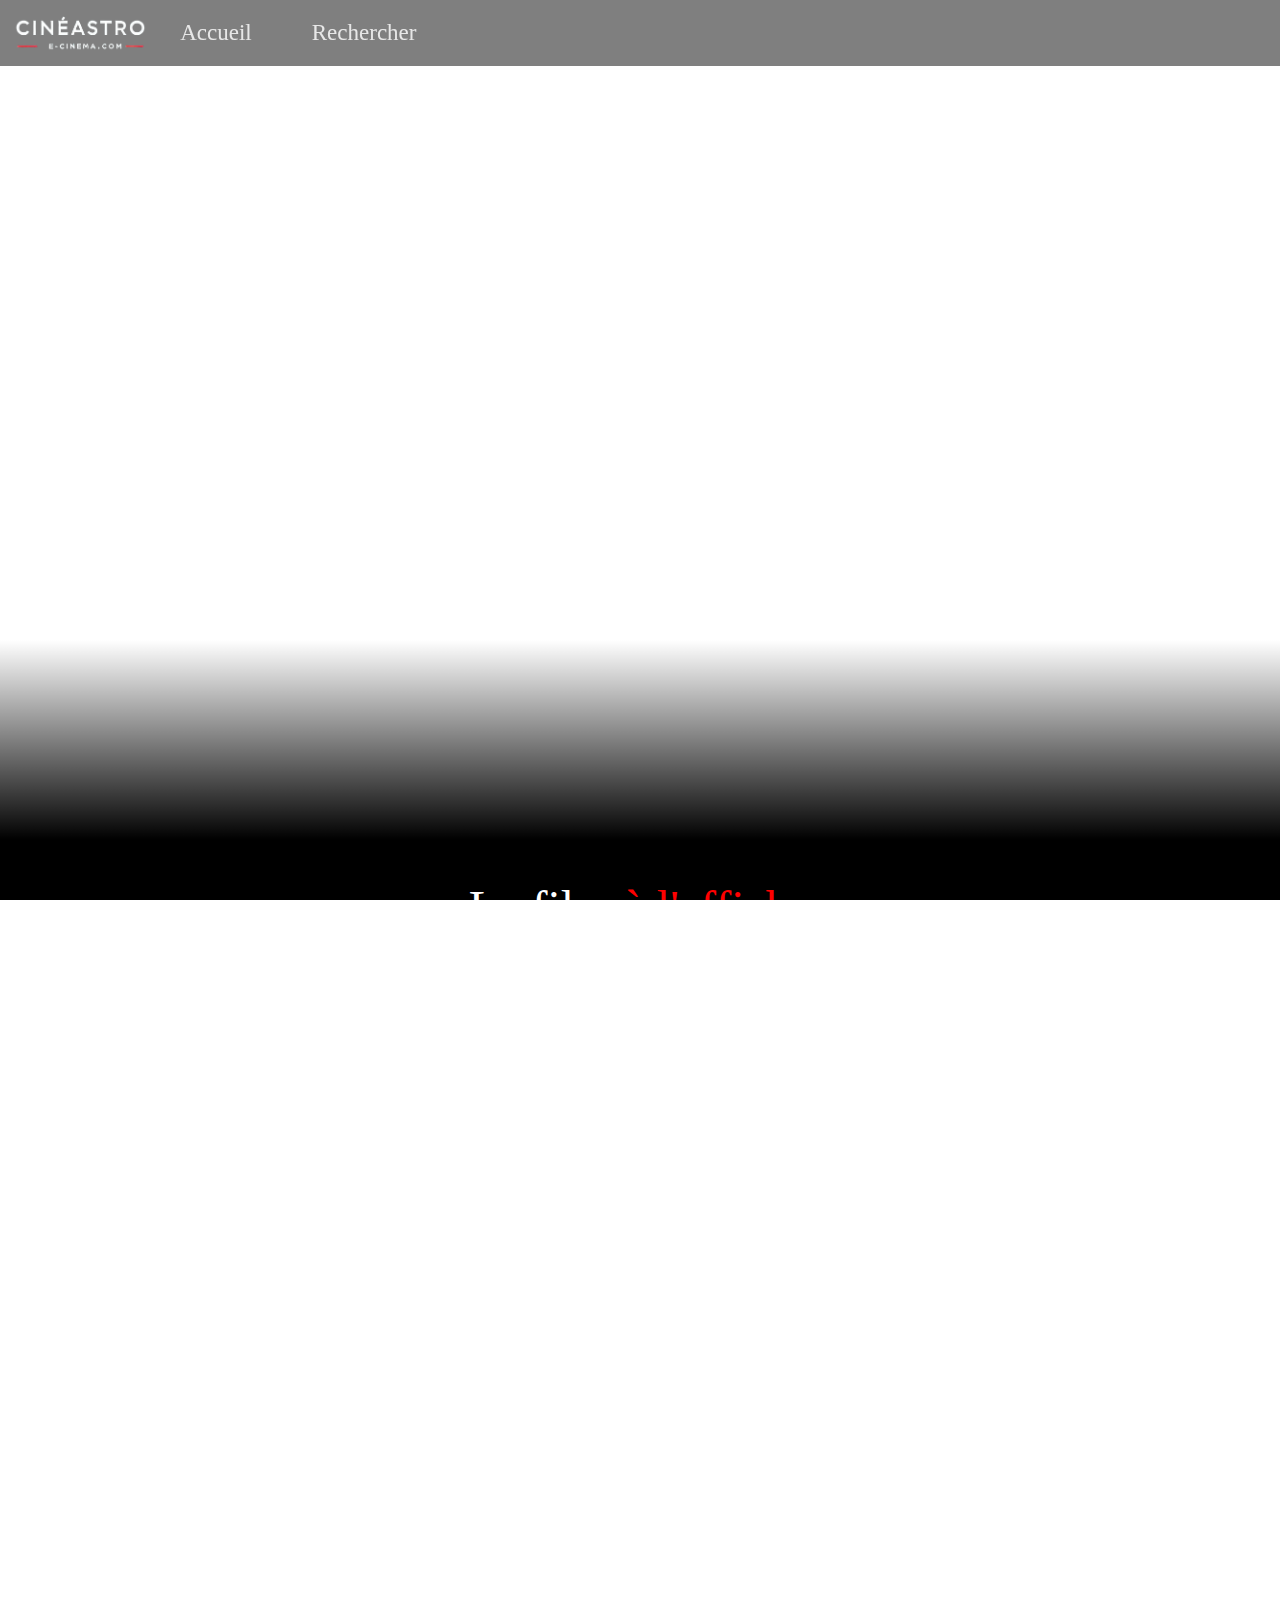
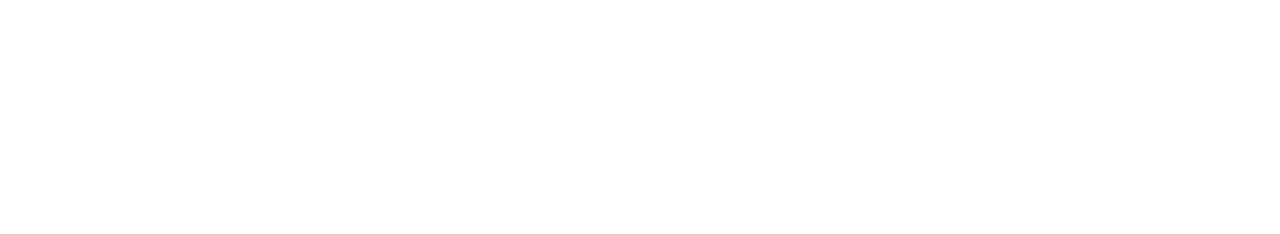
==== index.html @ 44441788 "Rework generation d'affiche + ajour bouton dans Wicked" ====
<!DOCTYPE html>
<html lang="en">
  <head>
    <meta charset="UTF-8" />
    <meta name="viewport" content="width=device-width, initial-scale=1.0" />
    <title>CinéAstro.com</title>
    <link rel="stylesheet" href="index.css" />
    <link rel="icon" href="img/logo.png" />
  </head>
  <body>
    <main>
      <header>
        <nav class="nav">
          <img src="img/logo.png" alt="Logo du site" id="logo" />
          <a href="index.html" class="navigation" id="Accueil">Accueil</a>
          <a href="search.html" class="navigation" id="decouvrir">Rechercher</a>
        </nav>
      </header>
    </main>
    <div class="video-container">
      <video autoplay muted loop>
        <source src="vid/BandeAnnonce.mp4" type="video/mp4" />
        Votre navigateur ne supporte pas la lecture de vidéos.
      </video>
      <div class="gradient"></div>
    </div>
    <section class="FilmAffiche">
      <p class="titleaffiche">Le film <span id="affiche">à l'affiche</span></p>
      <div class="Wicked">
          <div><p class="titleWicked">Wicked</p>
            <div class="star-display">★★★★★</div>
                <p id="descWicked">"Elphaba, une jeune femme incomprise à cause de sa peau verte, et Glinda,<br> une fille populaire, deviennent amies à l'université de Shiz, au pays d'Oz.<br> 
                  Après une rencontre avec le Merveilleux Magicien d'Oz, leur amitié atteint<br> un point critique..." Lire la suite</p>
                  <hr>
                <p id="Director">De : Jon M. Chu</p>
                <p id="Actor">Avec : Cynthia Erivo, Ariana Grande, Jeff Goldblum</p>
                <button class="buttonWicked">En savoir plus</button>
              </div>
          <img src="https://m.media-amazon.com/images/M/MV5BOWMwYjYzYmMtMWQ2Ni00NWUwLTg2MzAtYzkzMDBiZDIwOTMwXkEyXkFqcGc@._V1_SX300.jpg" alt="Wicked" class="afficheWicked" />
        </div>
    </section>
    <section class="section">
      <p class="titleaffiche">La sélection <span id="affiche">du moment</span></p>
      <div id="movieContainer"></div>
      <div class="tendance">
        <button class="button" id="button1">Voir plus de films</button>
      </div>
    </section>

    <script src="index.js"></script>
  </body>
</html>
---- index.css ----
h1 {
  text-align: center;
  font-size: 48px;
}

.nav {
  position: fixed;
  top: 0;
  left: 0;
  width: 100%;
  background-color: rgba(0, 0, 0, 0.5);
  padding: 10px;
  display: flex;
  flex-direction: row;
  align-items: center;
  justify-content: left;
  z-index: 1000;
}
.navigation {
  margin: 10px;
  font-size: 23px;
  color: rgba(255, 255, 255, 0.817);
  text-decoration: none;
  margin-right: 50px;
}

* {
  margin: 0;
  padding: 0;
  box-sizing: border-box;
}

html,
body {
  width: 100%;
  height: 100%;
  overflow-x: hidden;
}

#movieContainer {
  display: flex;
  flex-wrap: wrap;
  justify-content: space-evenly;
  align-items: center;
  margin-top: 100px;
}

.tendance {
  display: flex;
  justify-content: center;
  align-items: center; 
  width: 100%; 
  height: 100%; 
}

#movieContainer {
  display: grid;
  grid-template-columns: repeat(3, 1fr);
  gap: 10%;
  padding: 20px;
}

.afficheChargee {
  width: 100%;
  border-radius: 8px;
  border: 2.5px solid black;
}

.button {
  background-color: #00254d;
  color: white;
  font-family: Arial, sans-serif;
  font-weight: bold;
  border: none;
  margin-top: 10%;
  border-radius: 25px;
  padding: 10px 20px;
  text-align: center;
  text-decoration: none;
  cursor: pointer;
  box-shadow: 0px 2px 5px rgba(0, 0, 0, 0.2);
  display: flex;
  align-items: center;
}

.nav img {
  height: 40px;
  margin-right: 20px;
  margin-top: 4px;
}

.FilmAffiche {
  padding: 20px;
  margin-top: 800px;
  background-color: black;
  color: white;
  margin-top: 100vh;
  margin-top: 0;
  margin-bottom: 0;
}

.section {
  background-color: white;
}

.video-container {
  width: 100%;
  height: calc(100vh - 60px);
  overflow: hidden;
  position: relative;
}

.video-container video {
  width: 100%;
  height: 100%;
  object-fit: cover;
  object-position: center center;
  position: absolute;
  top: 0;
  left: 0;
}

.gradient {
  position: absolute;
  bottom: 0;
  left: 0;
  width: 100%;
  height: 200px;
  background: linear-gradient(to bottom, rgba(0, 0, 0, 0) 0%, black 100%);
  pointer-events: none;
}

.titleaffiche {
  font-size: 48px;
  text-align: center;
  margin-top: 20px;
  margin-bottom: 80px;
}

#affiche {
  color: red;
}

.titleWicked{
  font-size: 36px;
  color: white;
  text-align: left;
  margin-right: 50px;

}

.afficheWicked{
  display: flex;
  justify-content: space-between;
}

#descWicked{
  font-size: 24px;
  color: white;
  margin-right: 25px;
  display: flex;
  justify-content: flex-start;
  margin-bottom: 30px;
}

#Director{
  font-size: 24px;
  color: white;
  display: flex;
  justify-content: flex-start;
  margin-bottom: 15px;
  margin-top: 30px;
}

#Actor{
  font-size: 24px;
  color: white;
  display: flex;
  justify-content: flex-start;
  margin-bottom: 15px;
}

.Wicked{
  display: flex;
  justify-content: space-around;  
  margin-top: 20px;
  margin-bottom: 0px;
  margin-left: 12%
}

.buttonWicked{
  font-size: 18px;
  background-color: #00254d;
  color: white;
  font-family: Arial, sans-serif;
  font-weight: bold;
  border: none;
  border-radius: 25px;
  padding: 10px 20px;
  text-align: center;
  text-decoration: none;
  cursor: pointer;
  box-shadow: 0px 2px 5px rgba(0, 0, 0, 0.2);
  display: flex;
  align-items: center;
  margin-top: 35px;
}

.star-display {
  font-size: 2rem;
  color: gold;
  display: flex;
  justify-content: flex-start;
  margin-right: 50px;
  margin-top: 5px;
  margin-bottom: 15px;
}

@media (max-width: 768px) {
  h1 {
    font-size: 32px;
  }

  .nav {
    flex-direction: column;
    align-items: flex-start;
  }

  .navigation {
    font-size: 18px;
    margin-right: 10px;
  }

  .titleaffiche {
    font-size: 36px;
  }

  .button {
    font-size: 14px;
    padding: 8px 16px;
  }
}


@media (min-width: 769px) and (max-width: 1024px) {
  h1 {
    font-size: 40px;
  }

  .navigation {
    font-size: 20px;
  }

  .titleaffiche {
    font-size: 42px;
  }

  .button {
    font-size: 16px;
    padding: 10px 18px;
  }
}

@media (min-width: 1025px) {
  h1 {
    font-size: 48px;
  }

  .titleaffiche {
    font-size: 48px;
  }

  .button {
    font-size: 18px;
    padding: 10px 20px;
  }
}
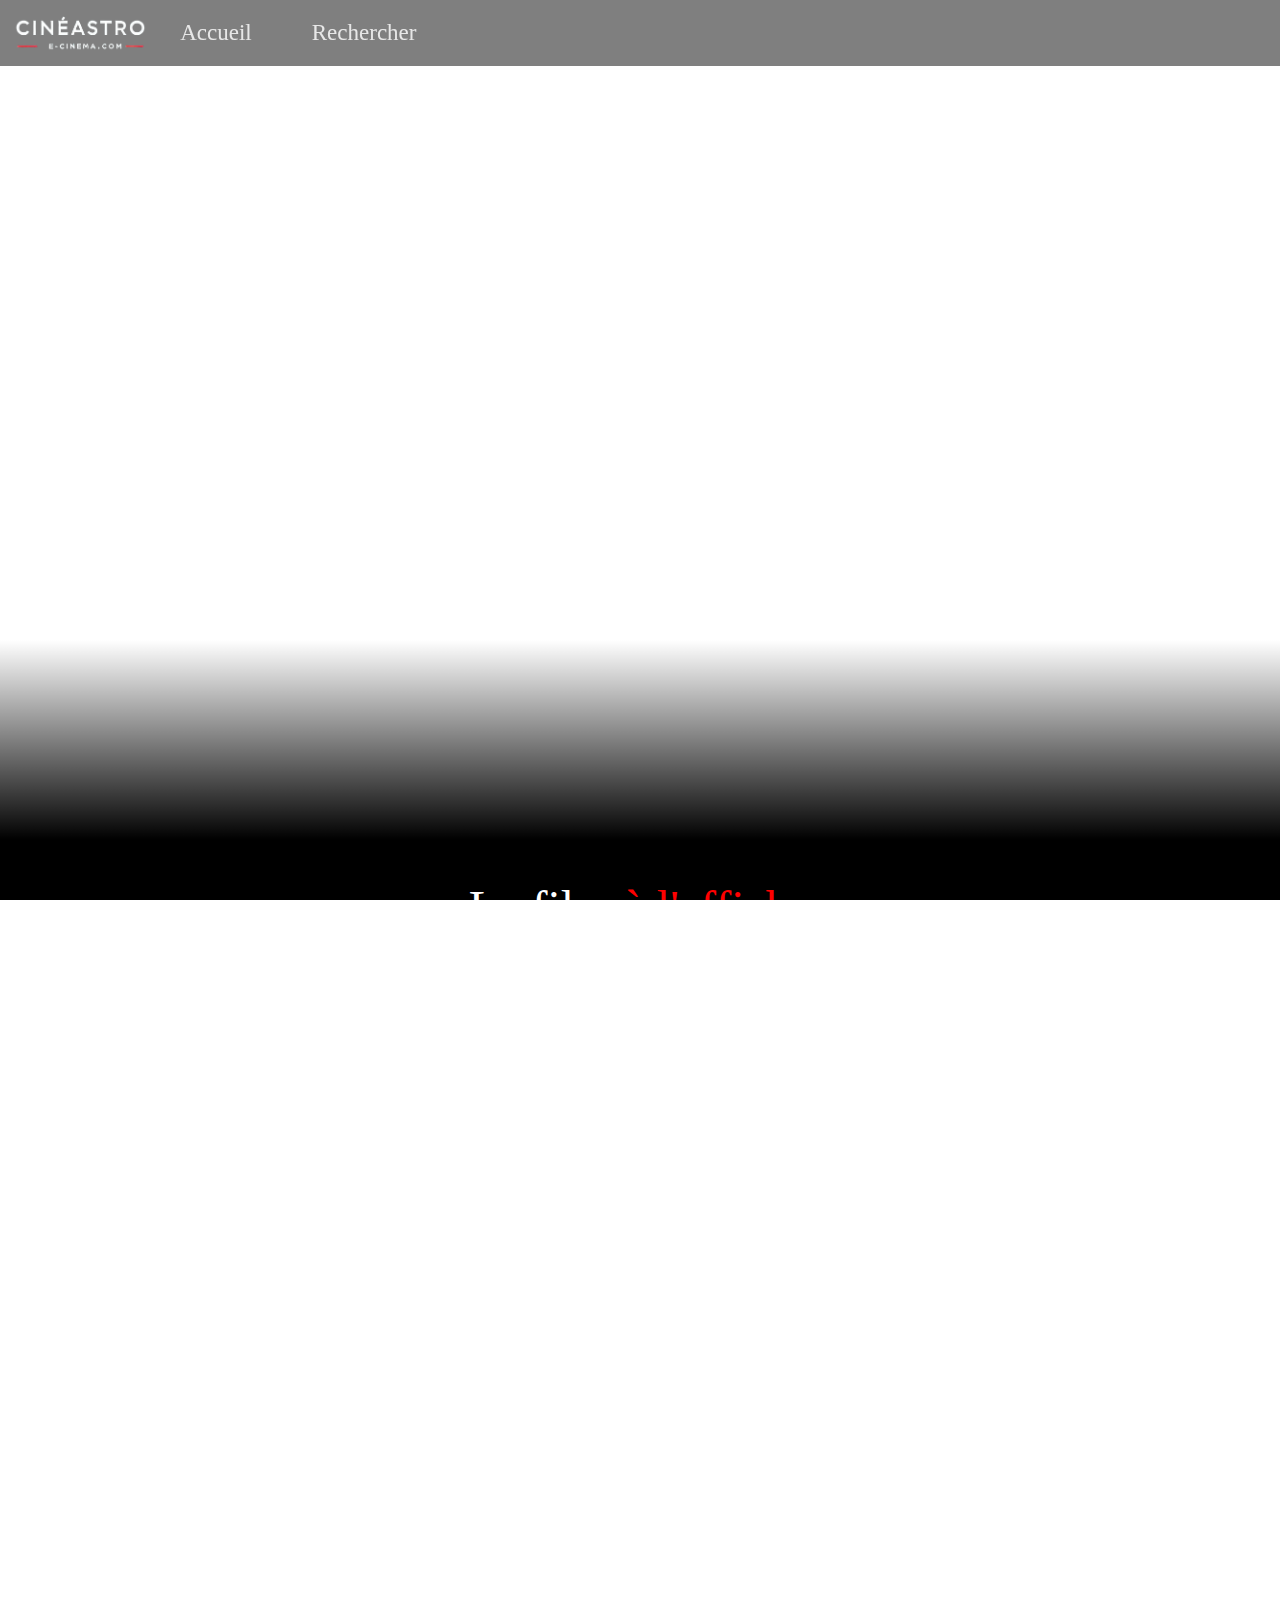
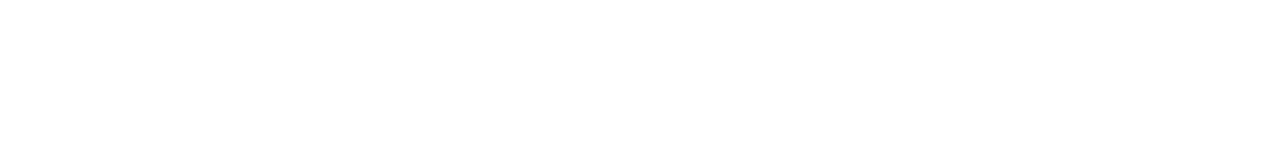
==== commit 5cab95a8: "Tentative rework probleme bouton" ====
--- a/index.html
+++ b/index.html
@@ -43,10 +43,12 @@
       <p class="titleaffiche">La sélection <span id="affiche">du moment</span></p>
       <div id="movieContainer"></div>
       <div class="tendance">
-        <button class="button" id="button1">Voir plus de films</button>
+        <div id="buttonContainer">
+          <button class="button" id="button1">Voir plus de films</button>
+        </div>
       </div>
     </section>
 
     <script src="index.js"></script>
   </body>
-</html>
+</html>--- a/index.css
+++ b/index.css
@@ -49,8 +49,8 @@
   display: flex;
   justify-content: center;
   align-items: center; 
-  width: 100%; 
-  height: 100%; 
+  width: 90%; 
+  height: 90%; 
 }
 
 #movieContainer {
@@ -66,13 +66,20 @@
   border: 2.5px solid black;
 }
 
+#buttonContainer {
+  display: flex;
+  justify-content: center;
+  margin-top: 20px;
+  width: 100%;
+}
+
 .button {
+  position: relative;
   background-color: #00254d;
   color: white;
   font-family: Arial, sans-serif;
   font-weight: bold;
   border: none;
-  margin-top: 10%;
   border-radius: 25px;
   padding: 10px 20px;
   text-align: center;
@@ -81,6 +88,7 @@
   box-shadow: 0px 2px 5px rgba(0, 0, 0, 0.2);
   display: flex;
   align-items: center;
+  z-index: 1;
 }
 
 .nav img {
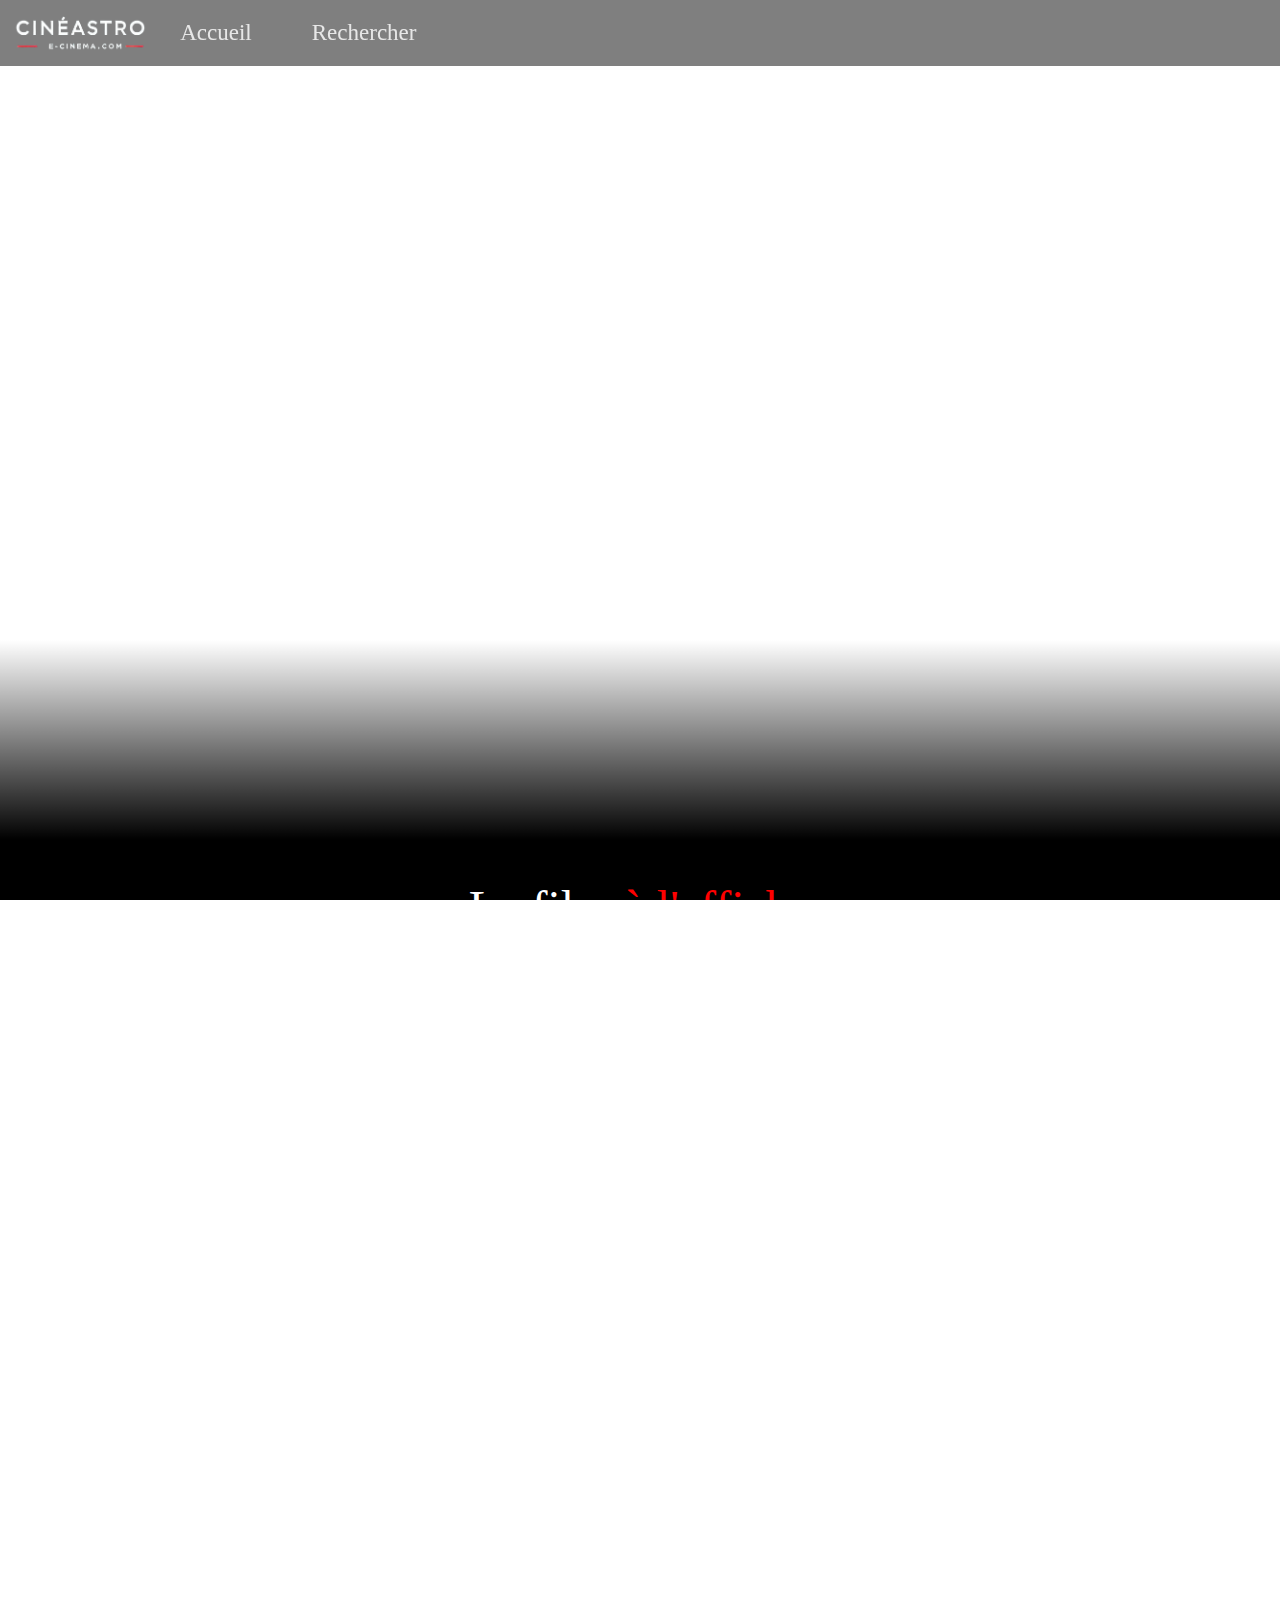
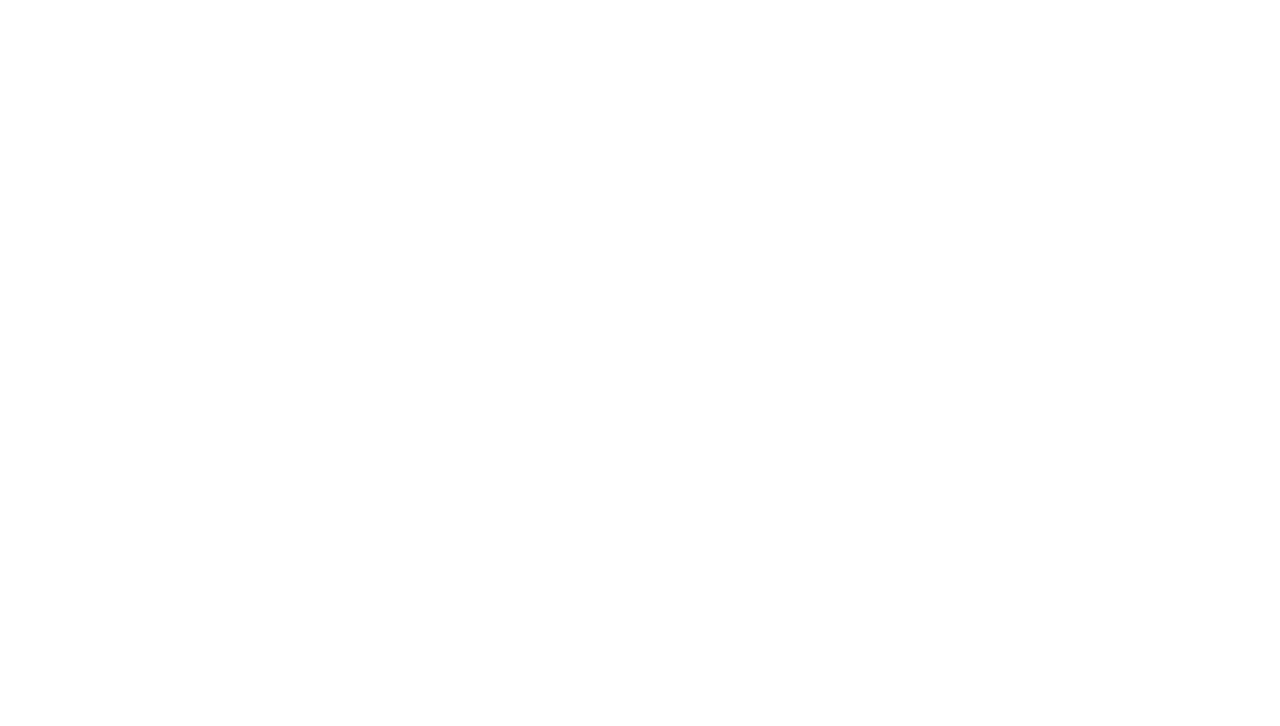
==== commit 489da001: "MAJ bouton" ====
--- a/index.html
+++ b/index.html
@@ -27,20 +27,34 @@
     <section class="FilmAffiche">
       <p class="titleaffiche">Le film <span id="affiche">à l'affiche</span></p>
       <div class="Wicked">
-          <div><p class="titleWicked">Wicked</p>
-            <div class="star-display">★★★★★</div>
-                <p id="descWicked">"Elphaba, une jeune femme incomprise à cause de sa peau verte, et Glinda,<br> une fille populaire, deviennent amies à l'université de Shiz, au pays d'Oz.<br> 
-                  Après une rencontre avec le Merveilleux Magicien d'Oz, leur amitié atteint<br> un point critique..." Lire la suite</p>
-                  <hr>
-                <p id="Director">De : Jon M. Chu</p>
-                <p id="Actor">Avec : Cynthia Erivo, Ariana Grande, Jeff Goldblum</p>
-                <button class="buttonWicked">En savoir plus</button>
-              </div>
-          <img src="https://m.media-amazon.com/images/M/MV5BOWMwYjYzYmMtMWQ2Ni00NWUwLTg2MzAtYzkzMDBiZDIwOTMwXkEyXkFqcGc@._V1_SX300.jpg" alt="Wicked" class="afficheWicked" />
+        <div>
+          <p class="titleWicked">Wicked</p>
+          <div class="star-display">★★★★★</div>
+          <p id="descWicked">
+            "Elphaba, une jeune femme incomprise à cause de sa peau verte, et
+            Glinda,<br />
+            une fille populaire, deviennent amies à l'université de Shiz, au
+            pays d'Oz.<br />
+            Après une rencontre avec le Merveilleux Magicien d'Oz, leur amitié
+            atteint<br />
+            un point critique..." Lire la suite
+          </p>
+          <hr />
+          <p id="Director">De : Jon M. Chu</p>
+          <p id="Actor">Avec : Cynthia Erivo, Ariana Grande, Jeff Goldblum</p>
+          <button class="buttonWicked">En savoir plus</button>
         </div>
+        <img
+          src="https://m.media-amazon.com/images/M/MV5BOWMwYjYzYmMtMWQ2Ni00NWUwLTg2MzAtYzkzMDBiZDIwOTMwXkEyXkFqcGc@._V1_SX300.jpg"
+          alt="Wicked"
+          class="afficheWicked"
+        />
+      </div>
     </section>
     <section class="section">
-      <p class="titleaffiche">La sélection <span id="affiche">du moment</span></p>
+      <p class="titleaffiche">
+        La sélection <span id="affiche">du moment</span>
+      </p>
       <div id="movieContainer"></div>
       <div class="tendance">
         <div id="buttonContainer">
@@ -48,7 +62,6 @@
         </div>
       </div>
     </section>
-
     <script src="index.js"></script>
   </body>
-</html>+</html>
--- a/index.css
+++ b/index.css
@@ -48,9 +48,9 @@
 .tendance {
   display: flex;
   justify-content: center;
-  align-items: center; 
-  width: 90%; 
-  height: 90%; 
+  align-items: center;
+  width: 100%;
+  height: auto;
 }
 
 #movieContainer {
@@ -62,8 +62,18 @@
 
 .afficheChargee {
   width: 100%;
+  height: 600px;
+  object-fit: cover;
   border-radius: 8px;
   border: 2.5px solid black;
+  opacity: 0;
+  transform: scale(0.9);
+  transition: opacity 0.5s ease, transform 0.5s ease;
+}
+
+.afficheChargee.visible {
+  opacity: 1;
+  transform: scale(1);
 }
 
 #buttonContainer {
@@ -76,6 +86,7 @@
 .button {
   position: relative;
   background-color: #00254d;
+  margin: 0 auto;
   color: white;
   font-family: Arial, sans-serif;
   font-weight: bold;
@@ -149,20 +160,19 @@
   color: red;
 }
 
-.titleWicked{
+.titleWicked {
   font-size: 36px;
   color: white;
   text-align: left;
   margin-right: 50px;
-
-}
-
-.afficheWicked{
+}
+
+.afficheWicked {
   display: flex;
   justify-content: space-between;
 }
 
-#descWicked{
+#descWicked {
   font-size: 24px;
   color: white;
   margin-right: 25px;
@@ -171,7 +181,7 @@
   margin-bottom: 30px;
 }
 
-#Director{
+#Director {
   font-size: 24px;
   color: white;
   display: flex;
@@ -180,7 +190,7 @@
   margin-top: 30px;
 }
 
-#Actor{
+#Actor {
   font-size: 24px;
   color: white;
   display: flex;
@@ -188,15 +198,15 @@
   margin-bottom: 15px;
 }
 
-.Wicked{
-  display: flex;
-  justify-content: space-around;  
+.Wicked {
+  display: flex;
+  justify-content: space-around;
   margin-top: 20px;
   margin-bottom: 0px;
-  margin-left: 12%
-}
-
-.buttonWicked{
+  margin-left: 12%;
+}
+
+.buttonWicked {
   font-size: 18px;
   background-color: #00254d;
   color: white;
@@ -249,7 +259,6 @@
   }
 }
 
-
 @media (min-width: 769px) and (max-width: 1024px) {
   h1 {
     font-size: 40px;
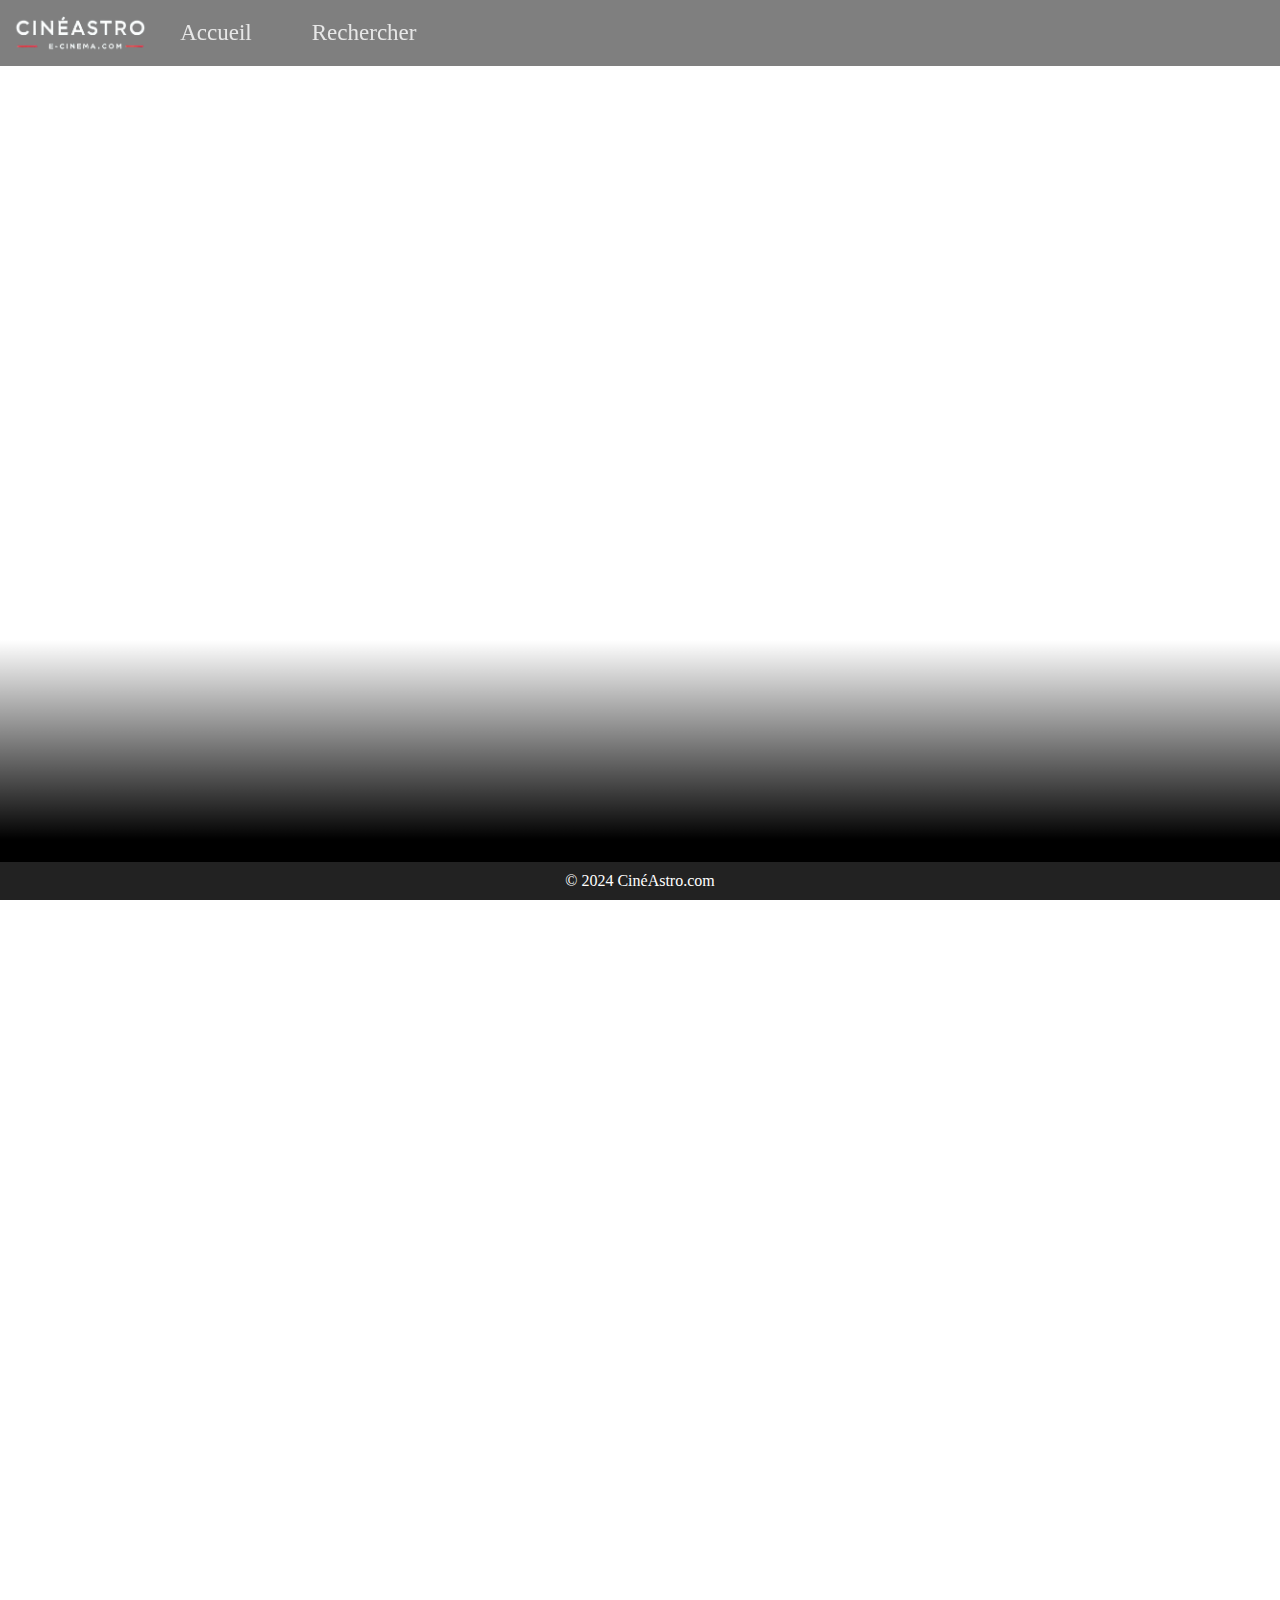
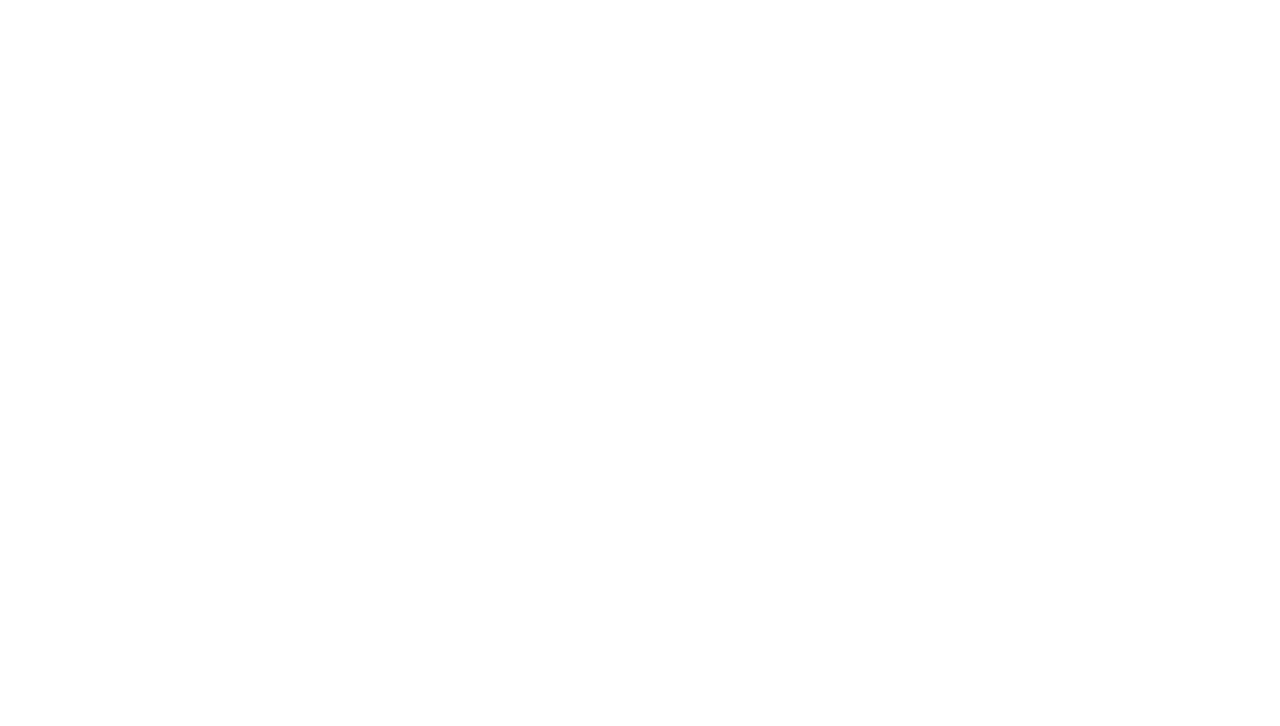
==== commit 80c96228: "Fix du footer" ====
--- a/index.html
+++ b/index.html
@@ -16,52 +16,56 @@
           <a href="search.html" class="navigation" id="decouvrir">Rechercher</a>
         </nav>
       </header>
-    </main>
-    <div class="video-container">
-      <video autoplay muted loop>
-        <source src="vid/BandeAnnonce.mp4" type="video/mp4" />
-        Votre navigateur ne supporte pas la lecture de vidéos.
-      </video>
-      <div class="gradient"></div>
-    </div>
-    <section class="FilmAffiche">
-      <p class="titleaffiche">Le film <span id="affiche">à l'affiche</span></p>
-      <div class="Wicked">
-        <div>
-          <p class="titleWicked">Wicked</p>
-          <div class="star-display">★★★★★</div>
-          <p id="descWicked">
-            "Elphaba, une jeune femme incomprise à cause de sa peau verte, et
-            Glinda,<br />
-            une fille populaire, deviennent amies à l'université de Shiz, au
-            pays d'Oz.<br />
-            Après une rencontre avec le Merveilleux Magicien d'Oz, leur amitié
-            atteint<br />
-            un point critique..." Lire la suite
-          </p>
-          <hr />
-          <p id="Director">De : Jon M. Chu</p>
-          <p id="Actor">Avec : Cynthia Erivo, Ariana Grande, Jeff Goldblum</p>
-          <button class="buttonWicked">En savoir plus</button>
+      <div class="video-container">
+        <video autoplay muted loop>
+          <source src="vid/BandeAnnonce.mp4" type="video/mp4" />
+          Votre navigateur ne supporte pas la lecture de vidéos.
+        </video>
+        <div class="gradient"></div>
+      </div>
+      <section class="FilmAffiche">
+        <p class="titleaffiche">Le film <span id="affiche">à l'affiche</span></p>
+        <div class="Wicked">
+          <div>
+            <p class="titleWicked">Wicked</p>
+            <div class="star-display">★★★★★</div>
+            <p id="descWicked">
+              "Elphaba, une jeune femme incomprise à cause de sa peau verte, et
+              Glinda,<br />
+              une fille populaire, deviennent amies à l'université de Shiz, au
+              pays d'Oz.<br />
+              Après une rencontre avec le Merveilleux Magicien d'Oz, leur amitié
+              atteint<br />
+              un point critique..." Lire la suite
+            </p>
+            <hr />
+            <p id="Director">De : Jon M. Chu</p>
+            <p id="Actor">Avec : Cynthia Erivo, Ariana Grande, Jeff Goldblum</p>
+            <button class="buttonWicked">En savoir plus</button>
+          </div>
+          <img
+            src="https://m.media-amazon.com/images/M/MV5BOWMwYjYzYmMtMWQ2Ni00NWUwLTg2MzAtYzkzMDBiZDIwOTMwXkEyXkFqcGc@._V1_SX300.jpg"
+            alt="Wicked"
+            class="afficheWicked"
+          />
         </div>
-        <img
-          src="https://m.media-amazon.com/images/M/MV5BOWMwYjYzYmMtMWQ2Ni00NWUwLTg2MzAtYzkzMDBiZDIwOTMwXkEyXkFqcGc@._V1_SX300.jpg"
-          alt="Wicked"
-          class="afficheWicked"
-        />
-      </div>
-    </section>
-    <section class="section">
-      <p class="titleaffiche">
-        La sélection <span id="affiche">du moment</span>
-      </p>
-      <div id="movieContainer"></div>
-      <div class="tendance">
-        <div id="buttonContainer">
-          <button class="button" id="button1">Voir plus de films</button>
+      </section>
+      <div class="#tousLesFilms">
+        <p class="titleaffiche">
+          La sélection <span id="affiche">du moment</span>
+        </p>
+        <div id="movieContainer">
+        </div>
+        <div class="tendance">
+          <div id="buttonContainer">
+            <button class="button" id="button1">Voir plus de films</button>
+          </div>
         </div>
       </div>
-    </section>
+    </main>
+    <footer>
+      <p>© 2024 CinéAstro.com</p>
+    </footer>
     <script src="index.js"></script>
   </body>
 </html>
--- a/index.css
+++ b/index.css
@@ -1,6 +1,83 @@
-h1 {
-  text-align: center;
-  font-size: 48px;
+/* media querry */
+@media (max-width: 768px) {
+  h1 {
+    font-size: 32px;
+  }
+
+  .nav {
+    flex-direction: column;
+    align-items: flex-start;
+  }
+
+  .navigation {
+    font-size: 18px;
+    margin-right: 10px;
+  }
+
+  .titleaffiche {
+    font-size: 36px;
+  }
+
+  .button {
+    font-size: 14px;
+    padding: 8px 16px;
+  }
+}
+
+@media (min-width: 769px) and (max-width: 1024px) {
+  h1 {
+    font-size: 40px;
+  }
+
+  .navigation {
+    font-size: 20px;
+  }
+
+  .titleaffiche {
+    font-size: 42px;
+  }
+
+  .button {
+    font-size: 16px;
+    padding: 10px 18px;
+  }
+}
+
+@media (min-width: 1025px) {
+  h1 {
+    font-size: 48px;
+  }
+
+  .titleaffiche {
+    font-size: 48px;
+  }
+
+  .button {
+    font-size: 18px;
+    padding: 10px 20px;
+  }
+}
+
+/* Partie CSS */
+
+* {
+  margin: 0;
+  padding: 0;
+  box-sizing: border-box;
+}
+
+html,
+body {
+  display: block;
+  width: 100%;
+  height: 100%;
+  min-height: 100vh;
+  overflow-x: hidden;
+}
+
+main {
+  width: 100%;
+  height: calc(100vh - 60px);
 }
 
 .nav {
@@ -16,6 +93,13 @@
   justify-content: left;
   z-index: 1000;
 }
+
+.nav img {
+  height: 40px;
+  margin-right: 20px;
+  margin-top: 4px;
+}
+
 .navigation {
   margin: 10px;
   font-size: 23px;
@@ -24,69 +108,113 @@
   margin-right: 50px;
 }
 
-* {
-  margin: 0;
-  padding: 0;
-  box-sizing: border-box;
-}
-
-html,
-body {
+.video-container {
+  width: 100%;
+  height: calc(100vh - 60px);
+  overflow: hidden;
+  position: relative;
+}
+
+.video-container video {
   width: 100%;
   height: 100%;
-  overflow-x: hidden;
-}
-
-#movieContainer {
-  display: flex;
-  flex-wrap: wrap;
-  justify-content: space-evenly;
-  align-items: center;
-  margin-top: 100px;
-}
-
-.tendance {
-  display: flex;
-  justify-content: center;
-  align-items: center;
-  width: 100%;
-  height: auto;
-}
-
-#movieContainer {
-  display: grid;
-  grid-template-columns: repeat(3, 1fr);
-  gap: 10%;
+  object-fit: cover;
+  object-position: center center;
+  position: absolute;
+  top: 0;
+  left: 0;
+}
+
+.gradient {
+  position: absolute;
+  bottom: 0;
+  left: 0;
+  width: 100%;
+  height: 200px;
+  background: linear-gradient(to bottom, rgba(0, 0, 0, 0) 0%, black 100%);
+  pointer-events: none;
+}
+
+.FilmAffiche {
   padding: 20px;
-}
-
-.afficheChargee {
-  width: 100%;
-  height: 600px;
-  object-fit: cover;
-  border-radius: 8px;
-  border: 2.5px solid black;
-  opacity: 0;
-  transform: scale(0.9);
-  transition: opacity 0.5s ease, transform 0.5s ease;
-}
-
-.afficheChargee.visible {
-  opacity: 1;
-  transform: scale(1);
-}
-
-#buttonContainer {
-  display: flex;
-  justify-content: center;
+  margin-top: 800px;
+  background-color: black;
+  color: white;
+  margin-top: 100vh;
+  margin-top: 0;
+  margin-bottom: 0;
+}
+
+.titleaffiche {
+  font-size: 48px;
+  text-align: center;
   margin-top: 20px;
-  width: 100%;
-}
-
-.button {
-  position: relative;
+  margin-bottom: 80px;
+}
+
+#affiche {
+  color: red;
+}
+
+.Wicked {
+  display: flex;
+  justify-content: space-around;
+  margin-top: 20px;
+  margin-bottom: 0px;
+  margin-left: 12%;
+}
+
+.titleWicked {
+  font-size: 36px;
+  color: white;
+  text-align: left;
+  margin-right: 50px;
+}
+
+.star-display {
+  font-size: 2rem;
+  color: gold;
+  display: flex;
+  justify-content: flex-start;
+  margin-right: 50px;
+  margin-top: 5px;
+  margin-bottom: 15px;
+}
+
+.afficheWicked {
+  display: flex;
+  justify-content: space-between;
+}
+
+#descWicked {
+  font-size: 24px;
+  color: white;
+  margin-right: 25px;
+  display: flex;
+  justify-content: flex-start;
+  margin-bottom: 30px;
+}
+
+#Director {
+  font-size: 24px;
+  color: white;
+  display: flex;
+  justify-content: flex-start;
+  margin-bottom: 15px;
+  margin-top: 30px;
+}
+
+#Actor {
+  font-size: 24px;
+  color: white;
+  display: flex;
+  justify-content: flex-start;
+  margin-bottom: 15px;
+}
+
+.buttonWicked {
+  font-size: 18px;
   background-color: #00254d;
-  margin: 0 auto;
   color: white;
   font-family: Arial, sans-serif;
   font-weight: bold;
@@ -99,116 +227,59 @@
   box-shadow: 0px 2px 5px rgba(0, 0, 0, 0.2);
   display: flex;
   align-items: center;
-  z-index: 1;
-}
-
-.nav img {
-  height: 40px;
-  margin-right: 20px;
-  margin-top: 4px;
-}
-
-.FilmAffiche {
+  margin-top: 35px;
+}
+
+#movieContainer {
+  display: flex;
+  flex-wrap: wrap;
+  justify-content: space-evenly;
+  align-items: center;
+  margin-top: 100px;
+}
+
+.tendance {
+  display: flex;
+  justify-content: center;
+  align-items: center;
+  width: 100%;
+  height: auto;
+}
+
+#movieContainer {
+  display: grid;
+  grid-template-columns: repeat(3, 1fr);
+  gap: 5%;
   padding: 20px;
-  margin-top: 800px;
-  background-color: black;
-  color: white;
-  margin-top: 100vh;
-  margin-top: 0;
-  margin-bottom: 0;
-}
-
-.section {
-  background-color: white;
-}
-
-.video-container {
-  width: 100%;
-  height: calc(100vh - 60px);
-  overflow: hidden;
+}
+
+.afficheChargee {
+  width: 100%;
+  height: 600px;
+  object-fit: cover;
+  border-radius: 8px;
+  border: 2.5px solid black;
+  opacity: 0;
+  transform: scale(0.9);
+  transition: opacity 0.5s ease, transform 0.5s ease;
+}
+
+.afficheChargee.visible {
+  opacity: 1;
+  transform: scale(1);
+}
+
+#buttonContainer {
+  display: flex;
+  justify-content: center;
+  margin-top: 20px;
+  width: 100%;
+}
+
+.button {
   position: relative;
-}
-
-.video-container video {
-  width: 100%;
-  height: 100%;
-  object-fit: cover;
-  object-position: center center;
-  position: absolute;
-  top: 0;
-  left: 0;
-}
-
-.gradient {
-  position: absolute;
-  bottom: 0;
-  left: 0;
-  width: 100%;
-  height: 200px;
-  background: linear-gradient(to bottom, rgba(0, 0, 0, 0) 0%, black 100%);
-  pointer-events: none;
-}
-
-.titleaffiche {
-  font-size: 48px;
-  text-align: center;
-  margin-top: 20px;
-  margin-bottom: 80px;
-}
-
-#affiche {
-  color: red;
-}
-
-.titleWicked {
-  font-size: 36px;
-  color: white;
-  text-align: left;
-  margin-right: 50px;
-}
-
-.afficheWicked {
-  display: flex;
-  justify-content: space-between;
-}
-
-#descWicked {
-  font-size: 24px;
-  color: white;
-  margin-right: 25px;
-  display: flex;
-  justify-content: flex-start;
-  margin-bottom: 30px;
-}
-
-#Director {
-  font-size: 24px;
-  color: white;
-  display: flex;
-  justify-content: flex-start;
-  margin-bottom: 15px;
-  margin-top: 30px;
-}
-
-#Actor {
-  font-size: 24px;
-  color: white;
-  display: flex;
-  justify-content: flex-start;
-  margin-bottom: 15px;
-}
-
-.Wicked {
-  display: flex;
-  justify-content: space-around;
-  margin-top: 20px;
-  margin-bottom: 0px;
-  margin-left: 12%;
-}
-
-.buttonWicked {
-  font-size: 18px;
   background-color: #00254d;
+  margin: 0 auto;
   color: white;
   font-family: Arial, sans-serif;
   font-weight: bold;
@@ -221,74 +292,19 @@
   box-shadow: 0px 2px 5px rgba(0, 0, 0, 0.2);
   display: flex;
   align-items: center;
-  margin-top: 35px;
-}
-
-.star-display {
-  font-size: 2rem;
-  color: gold;
-  display: flex;
-  justify-content: flex-start;
-  margin-right: 50px;
-  margin-top: 5px;
-  margin-bottom: 15px;
-}
-
-@media (max-width: 768px) {
-  h1 {
-    font-size: 32px;
-  }
-
-  .nav {
-    flex-direction: column;
-    align-items: flex-start;
-  }
-
-  .navigation {
-    font-size: 18px;
-    margin-right: 10px;
-  }
-
-  .titleaffiche {
-    font-size: 36px;
-  }
-
-  .button {
-    font-size: 14px;
-    padding: 8px 16px;
-  }
-}
-
-@media (min-width: 769px) and (max-width: 1024px) {
-  h1 {
-    font-size: 40px;
-  }
-
-  .navigation {
-    font-size: 20px;
-  }
-
-  .titleaffiche {
-    font-size: 42px;
-  }
-
-  .button {
-    font-size: 16px;
-    padding: 10px 18px;
-  }
-}
-
-@media (min-width: 1025px) {
-  h1 {
-    font-size: 48px;
-  }
-
-  .titleaffiche {
-    font-size: 48px;
-  }
-
-  .button {
-    font-size: 18px;
-    padding: 10px 20px;
-  }
-}
+  z-index: 1;
+}
+
+#tousLesFilms {
+  background-color: white;
+}
+
+footer {
+  position: absolute;
+  bottom: 0;
+  width: 100%;
+  text-align: center;
+  background-color: #222;
+  color: #fff;
+  padding: 10px 0;
+}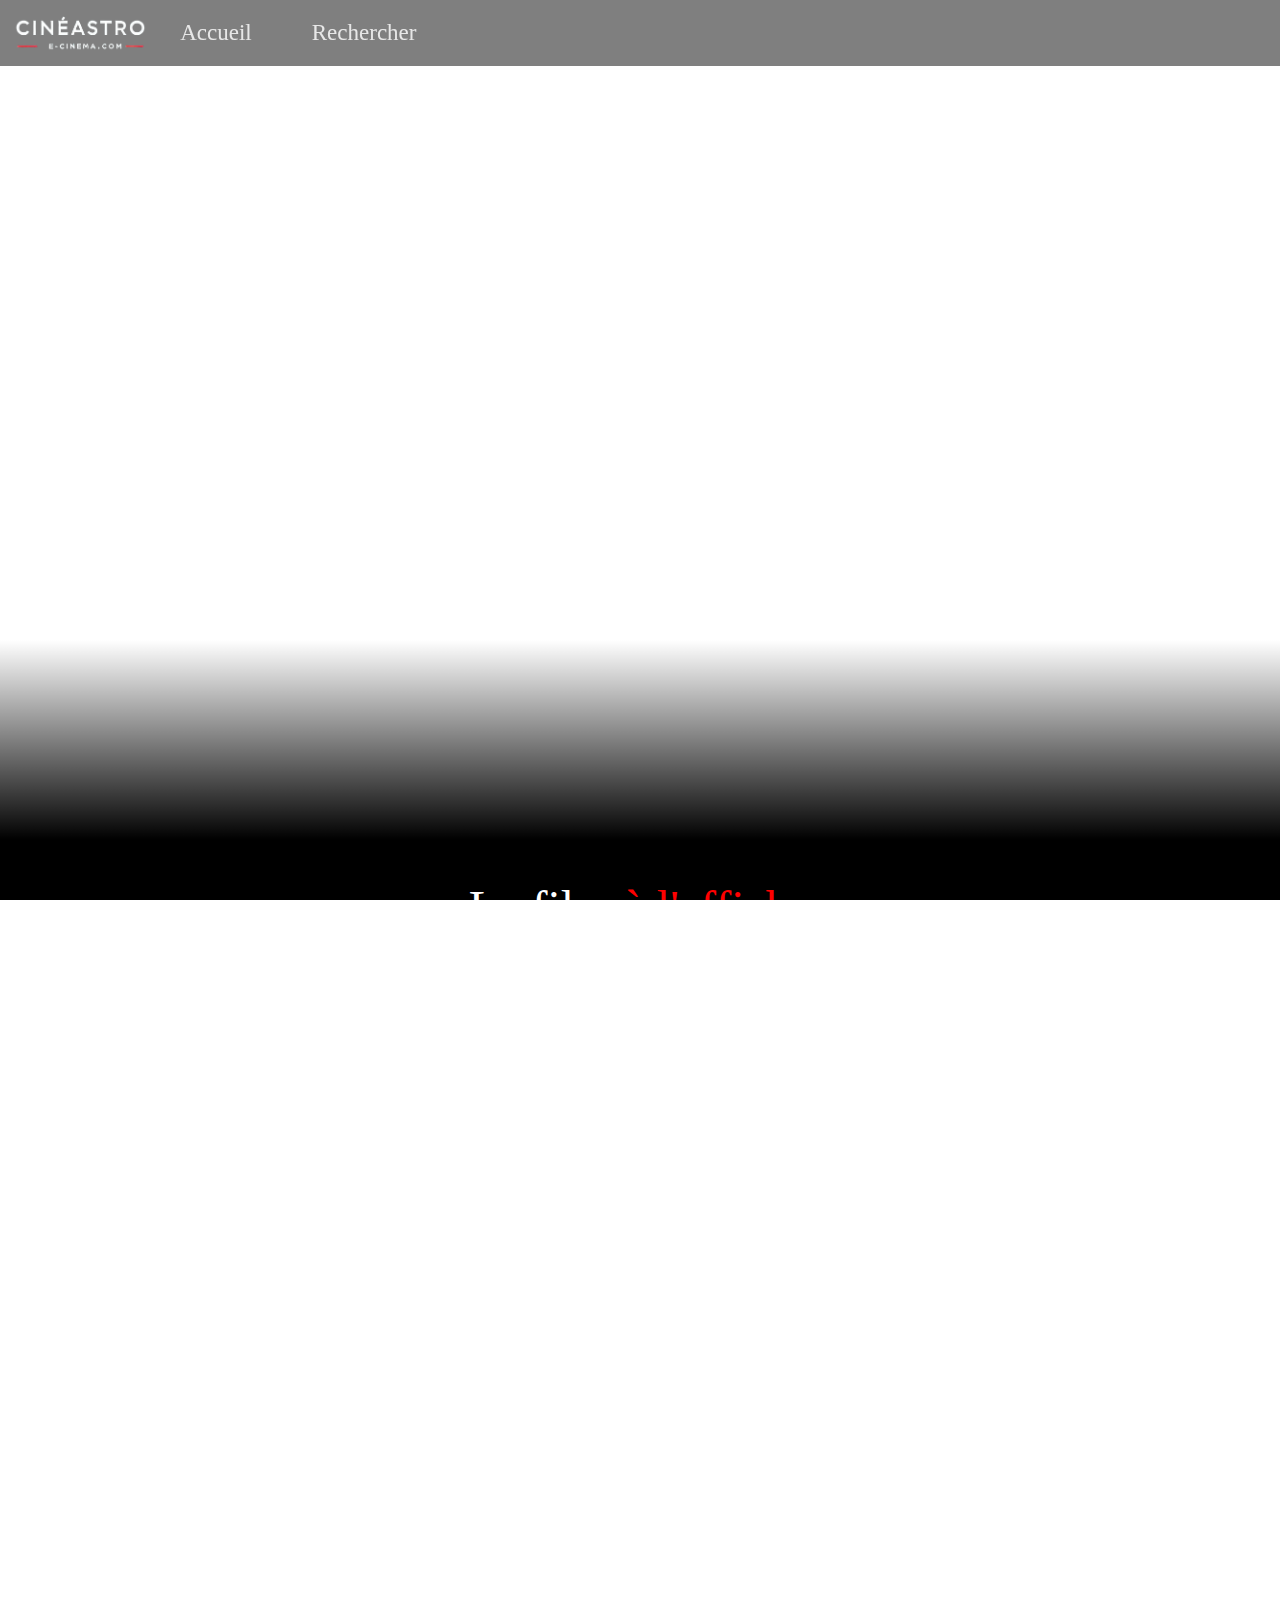
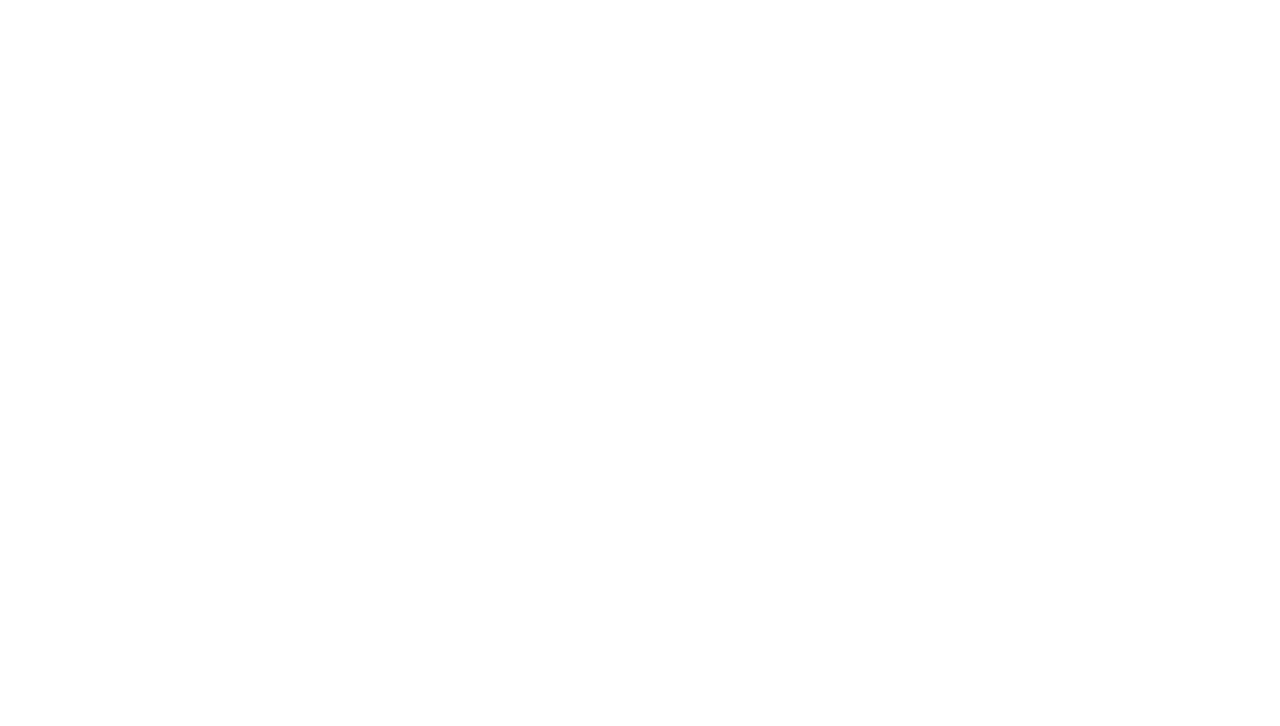
==== commit def91170: "retrait footer" ====
--- a/index.html
+++ b/index.html
@@ -63,9 +63,6 @@
         </div>
       </div>
     </main>
-    <footer>
-      <p>© 2024 CinéAstro.com</p>
-    </footer>
     <script src="index.js"></script>
   </body>
 </html>
--- a/index.css
+++ b/index.css
@@ -299,12 +299,3 @@
   background-color: white;
 }
 
-footer {
-  position: absolute;
-  bottom: 0;
-  width: 100%;
-  text-align: center;
-  background-color: #222;
-  color: #fff;
-  padding: 10px 0;
-}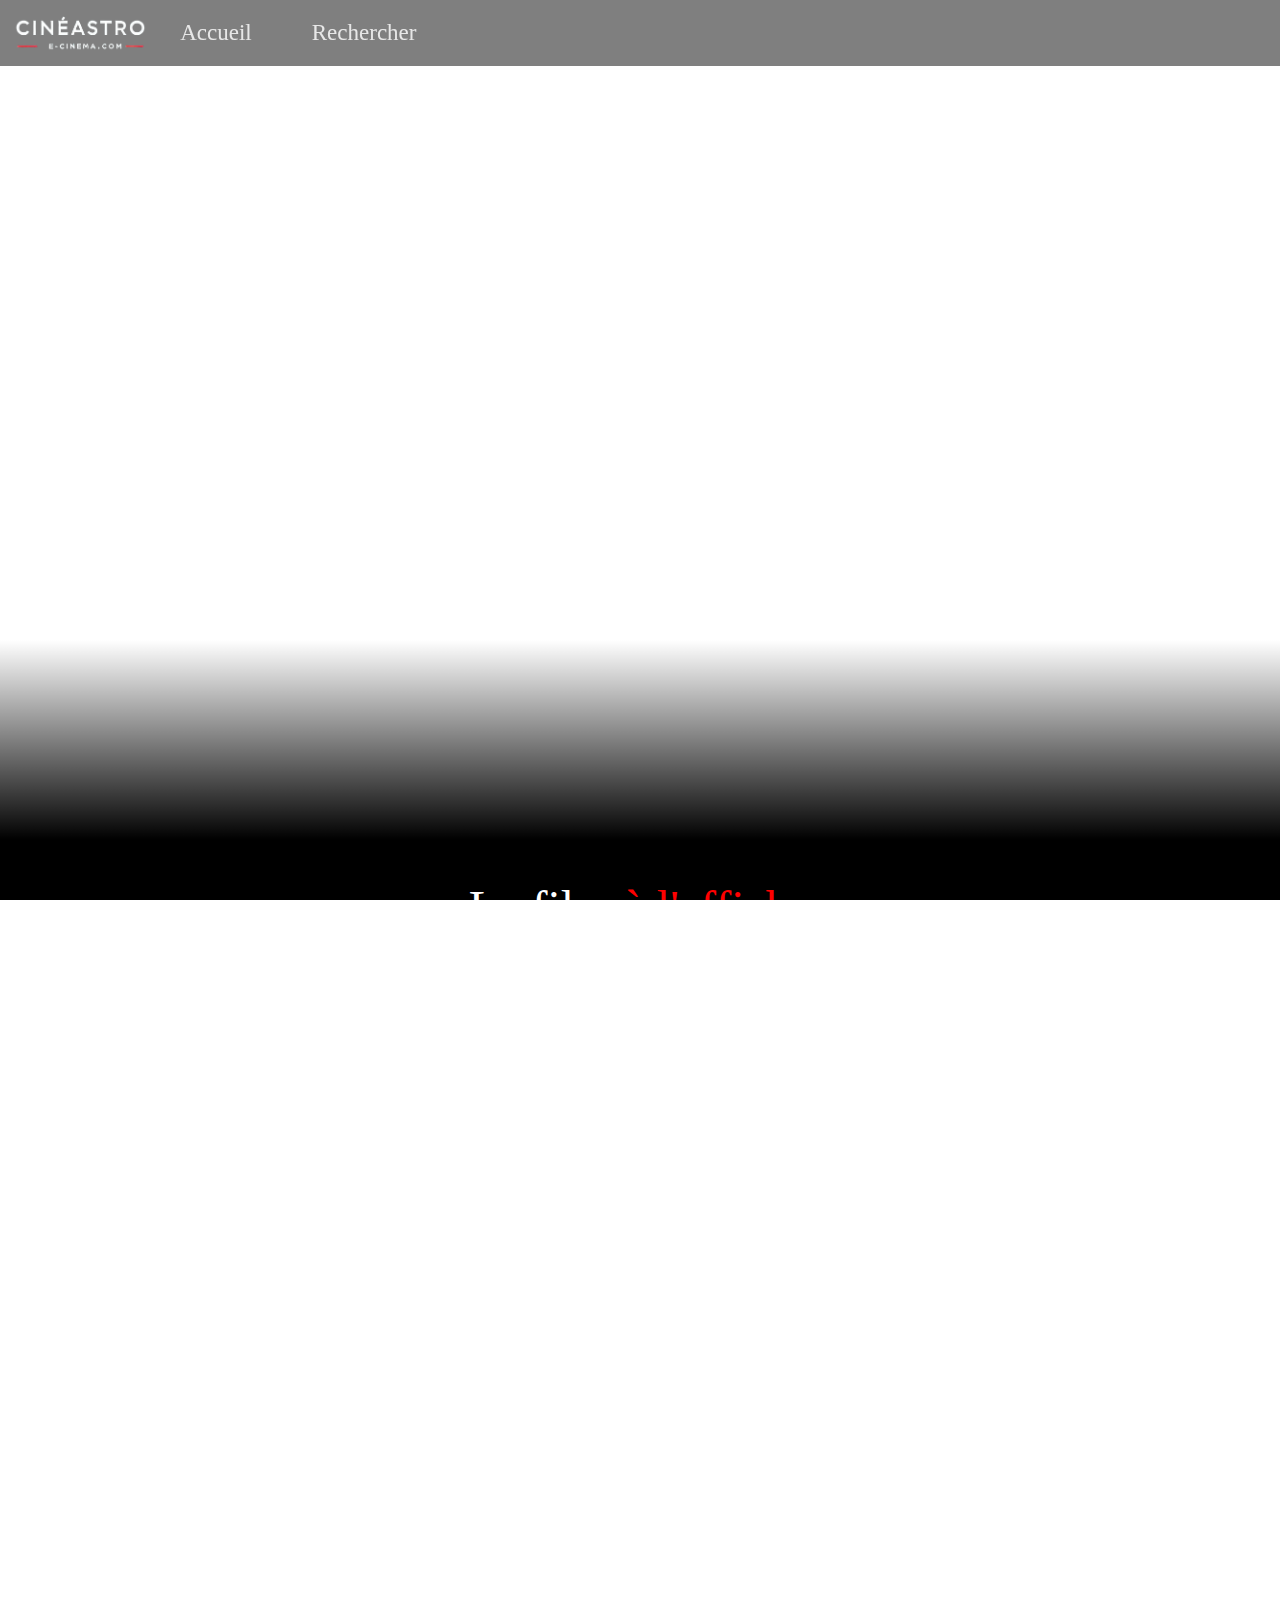
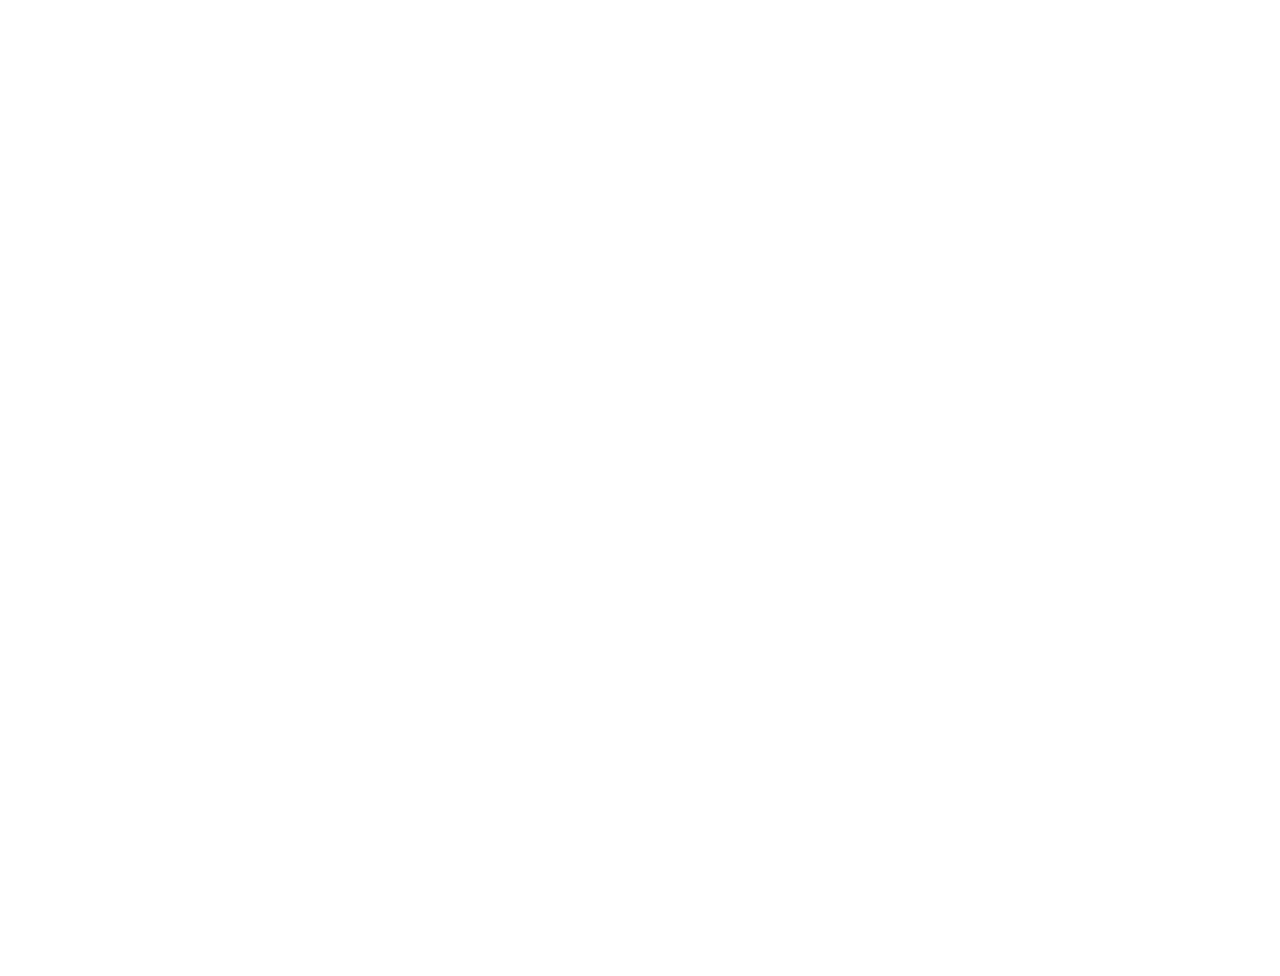
==== commit 1e37fd45: "Ajout du footer" ====
--- a/index.html
+++ b/index.html
@@ -62,6 +62,9 @@
           </div>
         </div>
       </div>
+      <footer class="pied">
+        <p>© 2021 CinéAstro.com</p>
+      </footer>
     </main>
     <script src="index.js"></script>
   </body>
--- a/index.css
+++ b/index.css
@@ -193,6 +193,7 @@
   display: flex;
   justify-content: flex-start;
   margin-bottom: 30px;
+  cursor: pointer;
 }
 
 #Director {
@@ -244,6 +245,13 @@
   align-items: center;
   width: 100%;
   height: auto;
+  padding-bottom: 50px; 
+  transition: padding-bottom 0.3s ease-in-out;
+}
+
+
+.tendance.loaded {
+  padding-bottom: 400px; 
 }
 
 #movieContainer {
@@ -299,3 +307,13 @@
   background-color: white;
 }
 
+.pied {
+  display: flex;
+  justify-content: center;
+  align-items: center;
+  background-color: black;
+  color: white;
+  height: 100px;
+  width: 100%;
+  margin-top: 100px;
+}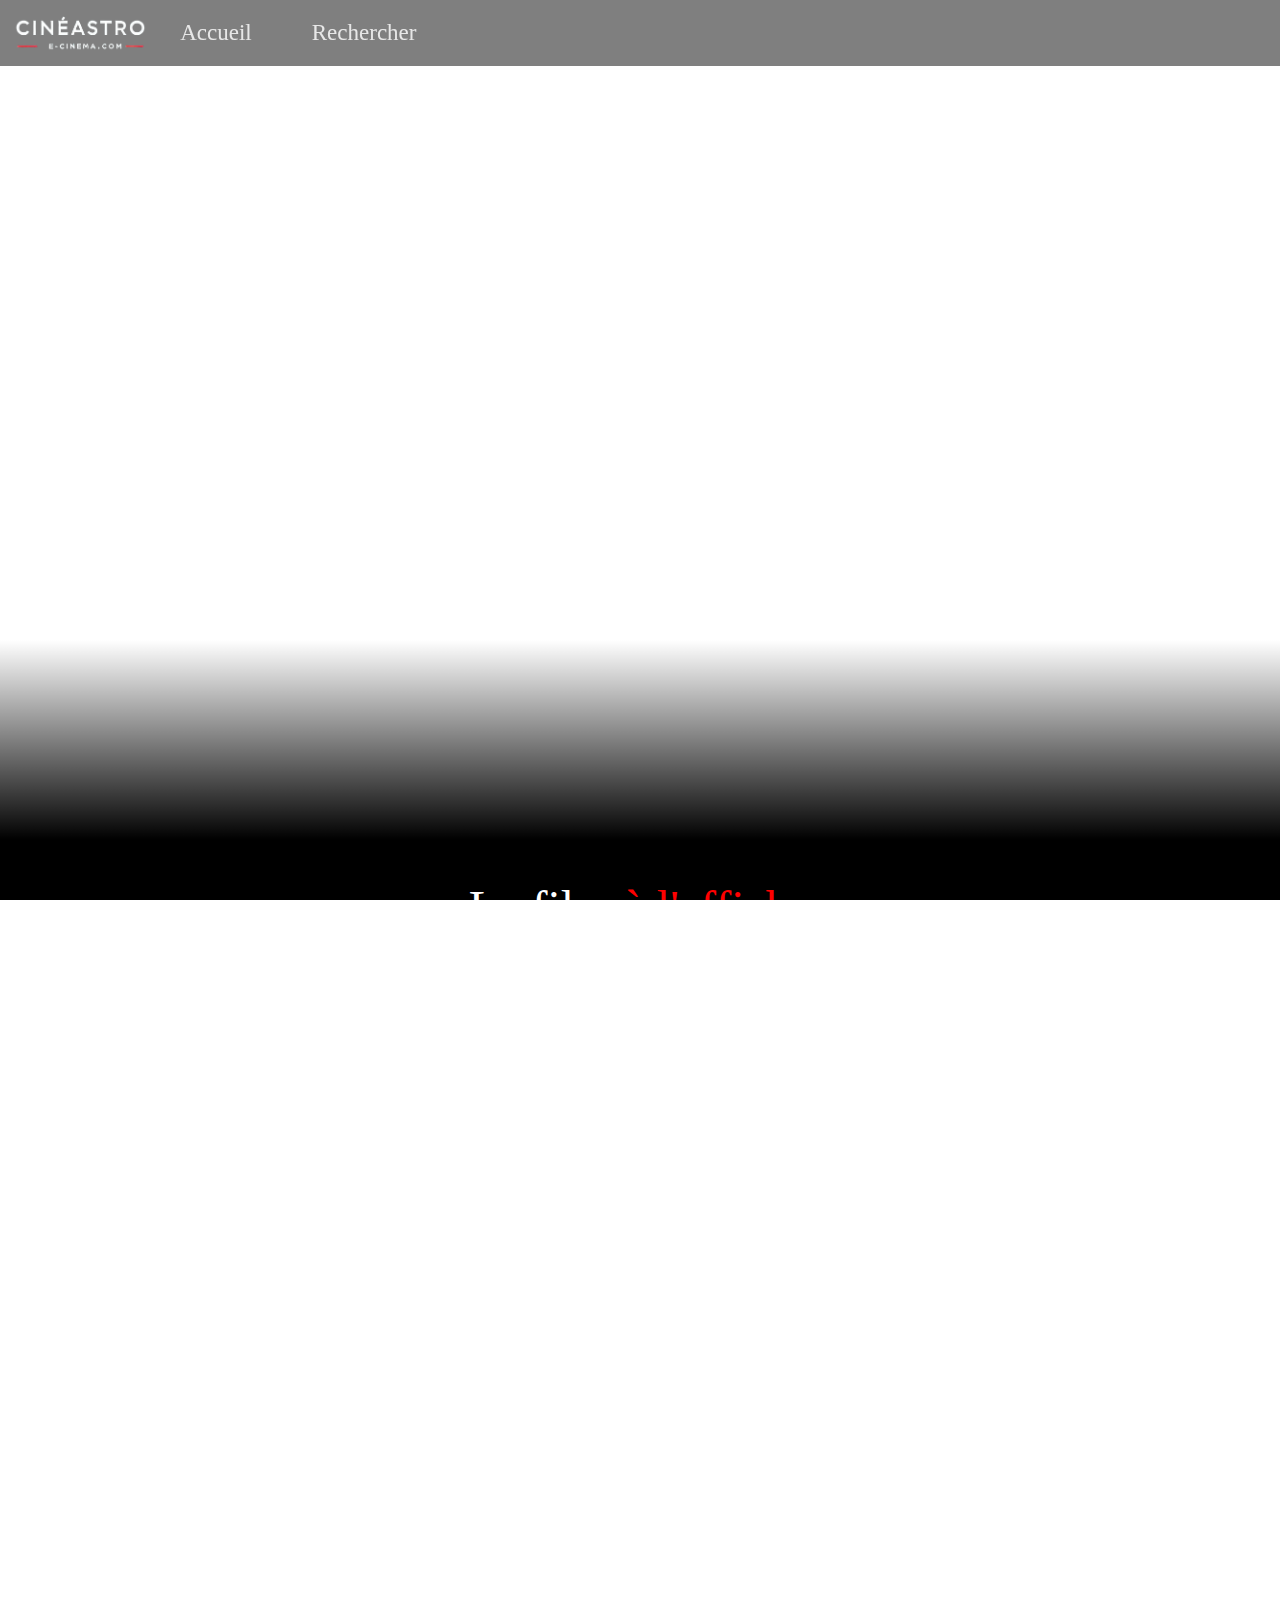
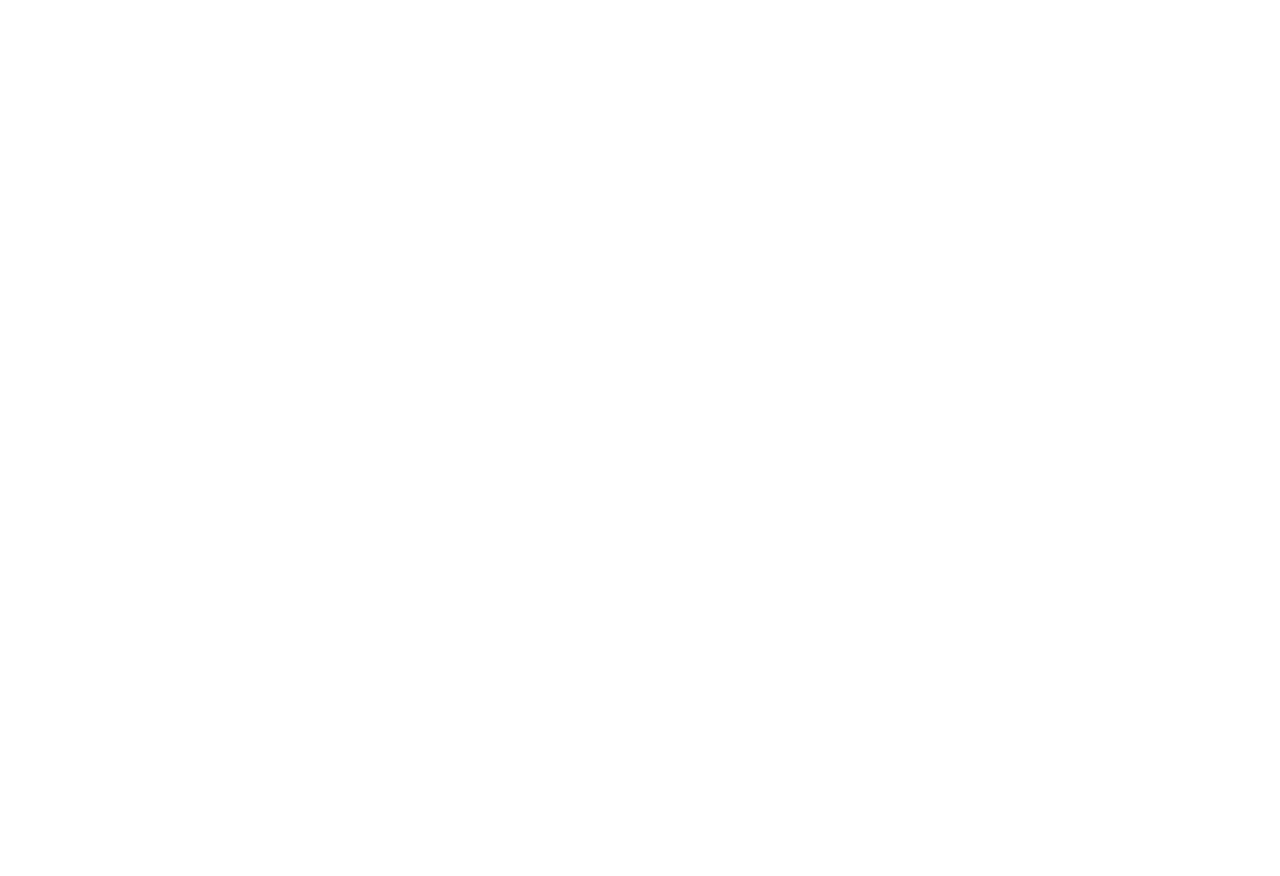
==== commit 5e312437: "fix" ====
--- a/index.html
+++ b/index.html
@@ -63,7 +63,7 @@
         </div>
       </div>
       <footer class="pied">
-        <p>© 2021 CinéAstro.com</p>
+        <p>© 2025 CinéAstro.com</p>
       </footer>
     </main>
     <script src="index.js"></script>
--- a/index.css
+++ b/index.css
@@ -315,5 +315,5 @@
   color: white;
   height: 100px;
   width: 100%;
-  margin-top: 100px;
+  margin-top: 0px;
 }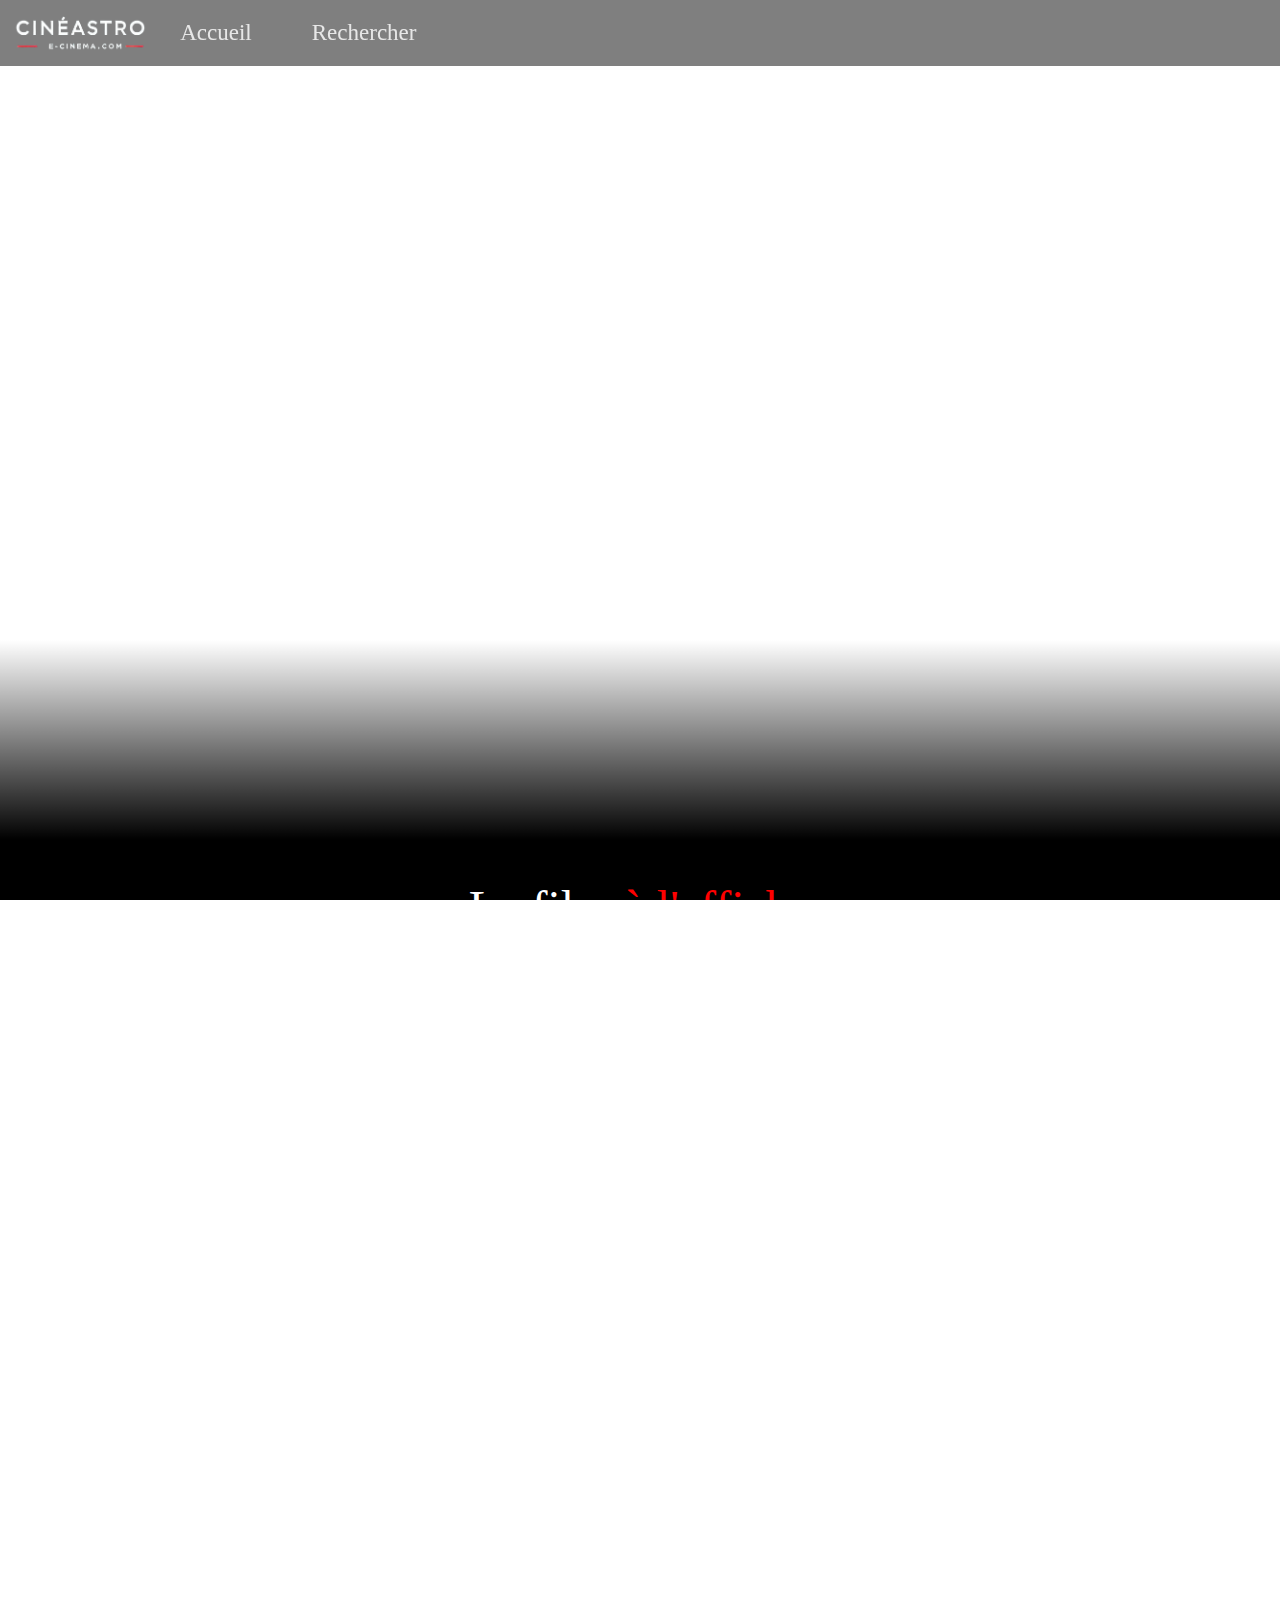
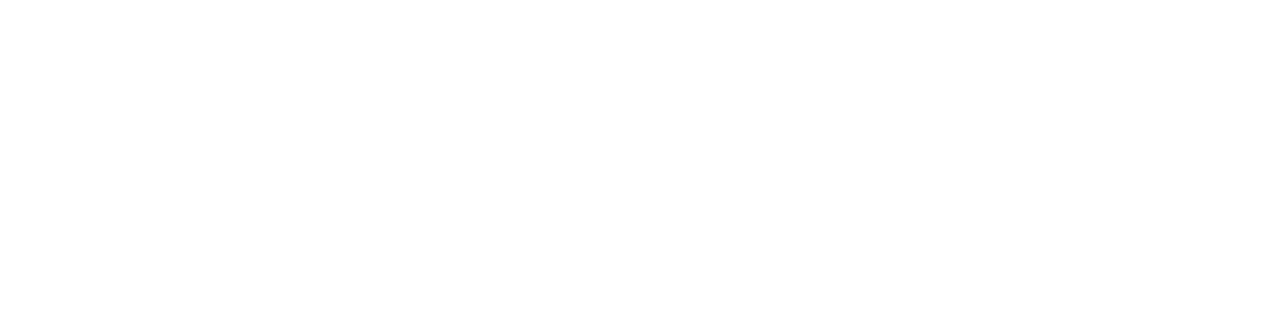
==== commit 2089b54f: "Modif" ====
--- a/index.html
+++ b/index.html
@@ -24,7 +24,9 @@
         <div class="gradient"></div>
       </div>
       <section class="FilmAffiche">
-        <p class="titleaffiche">Le film <span id="affiche">à l'affiche</span></p>
+        <p class="titleaffiche">
+          Le film <span id="affiche">à l'affiche</span>
+        </p>
         <div class="Wicked">
           <div>
             <p class="titleWicked">Wicked</p>
@@ -54,8 +56,7 @@
         <p class="titleaffiche">
           La sélection <span id="affiche">du moment</span>
         </p>
-        <div id="movieContainer">
-        </div>
+        <div id="movieContainer"></div>
         <div class="tendance">
           <div id="buttonContainer">
             <button class="button" id="button1">Voir plus de films</button>
